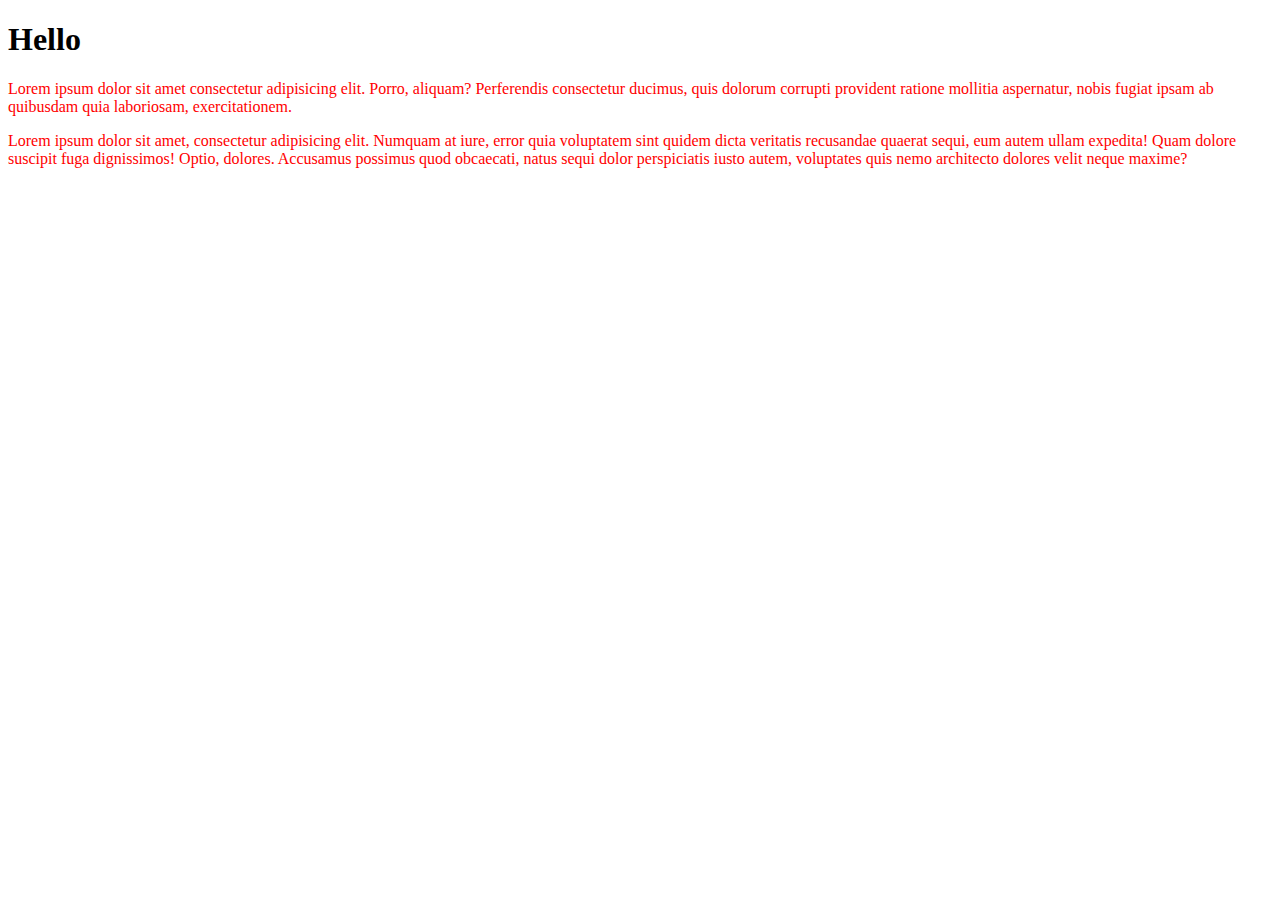
==== Frontend/CSS/00 css intro/index.html @ cfc14311 "css" ====
<!DOCTYPE html>
<html lang="en">
  <head>
    <meta charset="UTF-8" />
    <meta name="viewport" content="width=device-width, initial-scale=1.0" />
    <title>Document</title>
    
    <style>
      p{
        color : red;
      }
    </style>
  </head>
  <body>
    <h1>Hello</h1>
    <p >
      Lorem ipsum dolor sit amet consectetur adipisicing elit. Porro, aliquam?
      Perferendis consectetur ducimus, quis dolorum corrupti provident ratione
      mollitia aspernatur, nobis fugiat ipsam ab quibusdam quia laboriosam,
      exercitationem.
    </p>
    <p>
      Lorem ipsum dolor sit amet, consectetur adipisicing elit. Numquam at iure,
      error quia voluptatem sint quidem dicta veritatis recusandae quaerat
      sequi, eum autem ullam expedita! Quam dolore suscipit fuga dignissimos!
      Optio, dolores. Accusamus possimus quod obcaecati, natus sequi dolor
      perspiciatis iusto autem, voluptates quis nemo architecto dolores velit
      neque maxime?
    </p>
  </body>
</html>
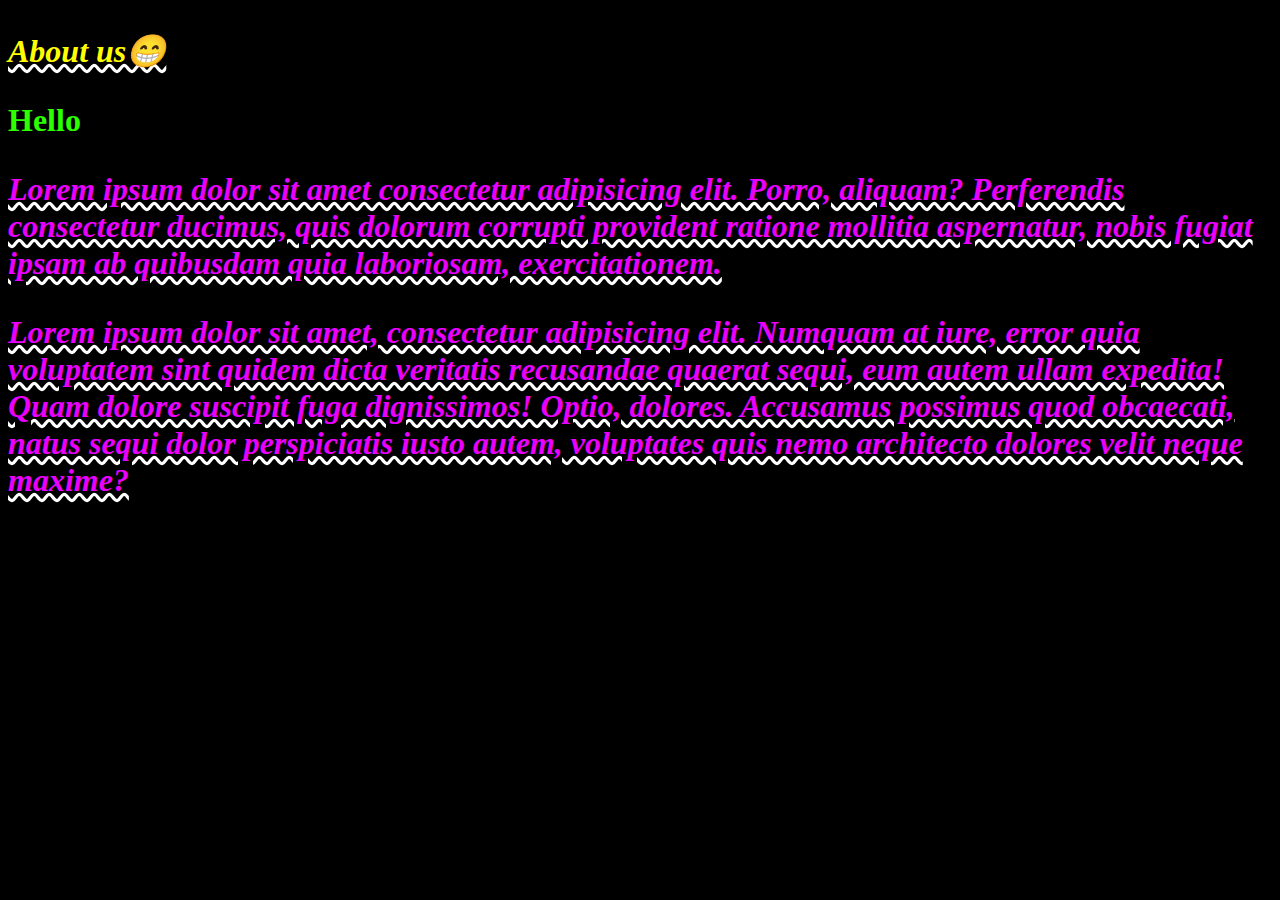
==== commit 0c3fb961: "specificity" ====
--- a/Frontend/CSS/00 css intro/index.html
+++ b/Frontend/CSS/00 css intro/index.html
@@ -4,15 +4,24 @@
     <meta charset="UTF-8" />
     <meta name="viewport" content="width=device-width, initial-scale=1.0" />
     <title>Document</title>
-    
+    <!-- internal stylesheet -->
     <style>
       p{
-        color : red;
+        color : rgb(43, 255, 0);
       }
     </style>
+    <!-- external stylesheet -->
+    <link rel="stylesheet" href="styles.css">
   </head>
-  <body>
-    <h1>Hello</h1>
+  <body> 
+    <style>
+      p{
+        color : rgb(234, 0, 255);
+      }
+    </style>
+    <!-- inline stylesheet -->
+     <p><a href="about.html">About us😁</a></p>
+    <h1 style="color: rgb(43, 255, 0);">Hello</h1>
     <p >
       Lorem ipsum dolor sit amet consectetur adipisicing elit. Porro, aliquam?
       Perferendis consectetur ducimus, quis dolorum corrupti provident ratione
--- a/Frontend/CSS/00 css intro/styles.css
+++ b/Frontend/CSS/00 css intro/styles.css
@@ -0,0 +1,15 @@
+p{
+    color : red;
+    font-size: 32px;
+    font-weight: 700;
+    font-family: cursive;
+    text-decoration: underline wavy white;
+    font-style: italic;
+}
+body{
+    background-color : black;
+}
+a{
+    color : yellow;
+    text-decoration: none;
+}
